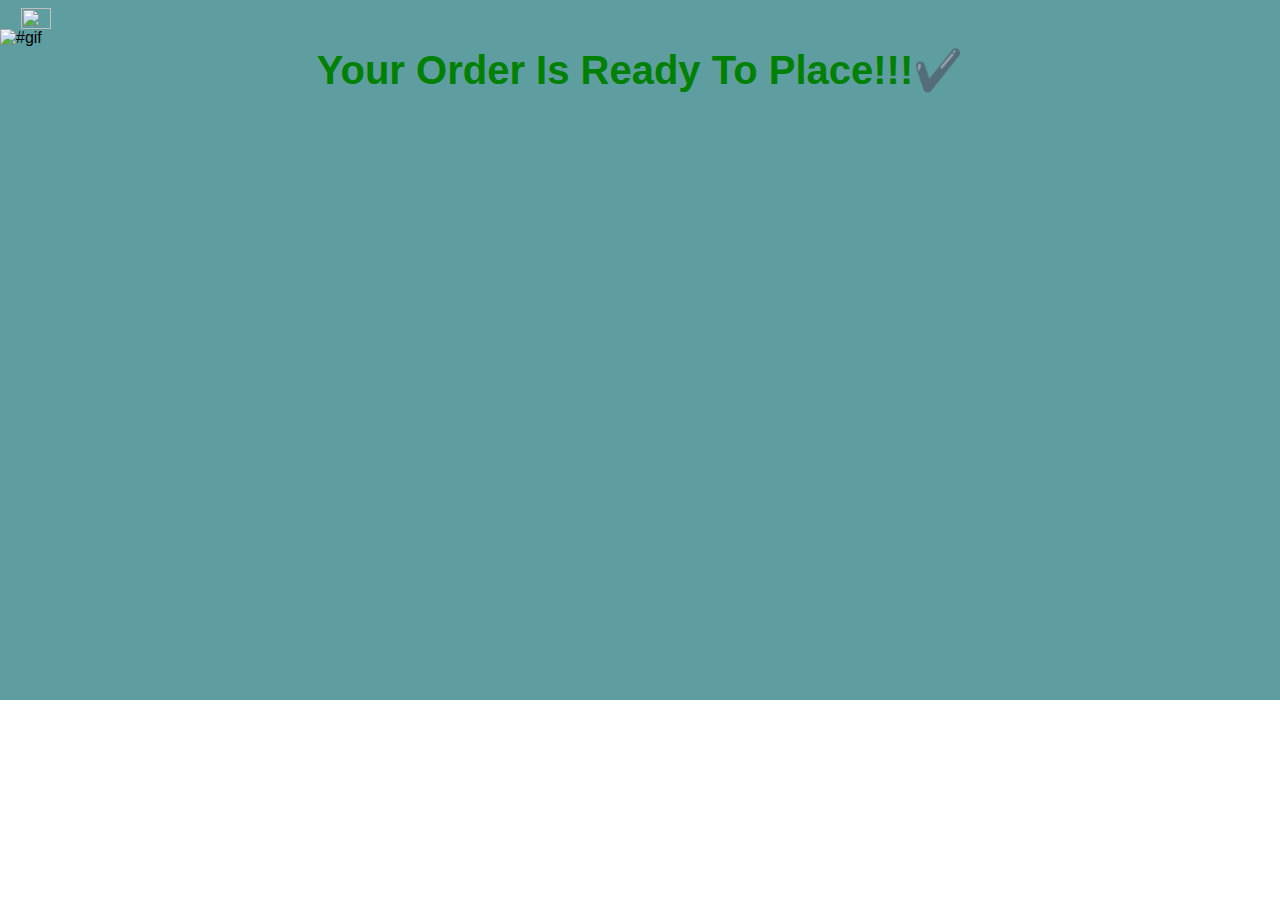
==== process.html @ 638268fe "Add files via upload" ====
<html>
    <head>
        <body>
            <title>E_Shopping</title>
        </body>
        <style>
     *{
        margin: 0%;
        padding: 0%;
        box-sizing: border-box;
        font-family: "Anta", sans-serif;
        font-weight: 300;
        font-style: normal;
        }
        .gif{
        margin: auto;
        align-items: center;
        justify-content: center;
        display: flex; 
        }
        p{
                text-align: center;
        font-size: 40px;
        font-weight: 700;
        color: green;
         }
        #sec{
            background: cadetblue;
            height: 700px;
        }
        #back{
            height: 21px;
        width: 30px;
        margin-left: 21px;
        margin-top: 8px;
        }
        </style>
    </head>
    <body>
        <section id="sec">
            <a href="./cart.html"><img src="./assets/Images/back.png" id="back" alt=""></a>
            <img src="./assets/Images/delivery.gif" alt="#gif" class="gif">
            <p>Your Order Is Ready To Place!!!✔️</p>
        </section>
        
    </body>
</html>
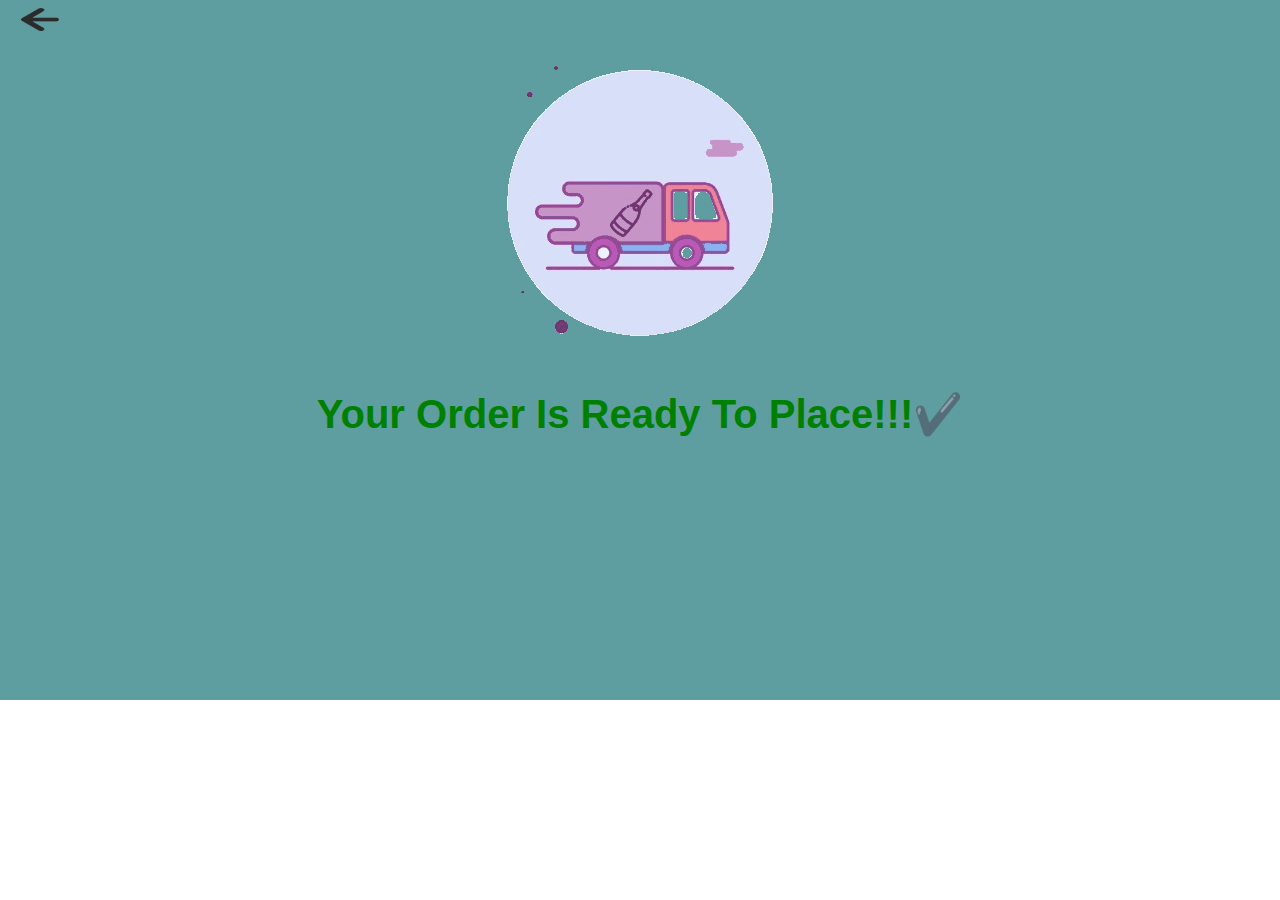
==== commit 709852f8: "Add files via upload" ====
--- a/process.html
+++ b/process.html
@@ -29,10 +29,10 @@
             height: 700px;
         }
         #back{
-            height: 21px;
-        width: 30px;
-        margin-left: 21px;
-        margin-top: 8px;
+            height: 23px;
+            width: 38px;
+            margin-left: 21px;
+            margin-top: 8px;
         }
         </style>
     </head>
